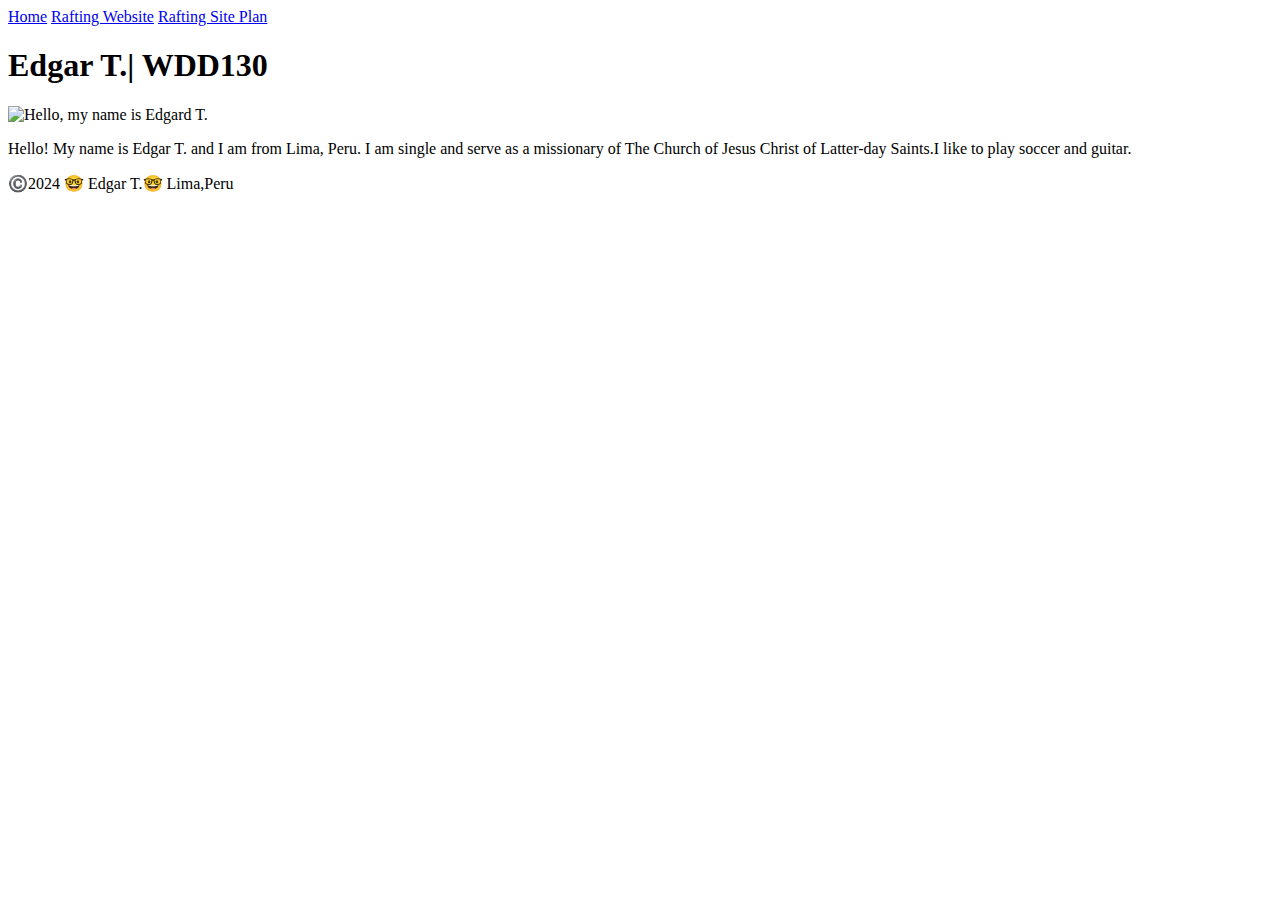
==== index.html @ dcff4df1 "add profileee" ====
<!DOCTYPE html>
<html lang="en-US">
    <head>
        <meta charset="utf-8">
        <meta name="viewport" content="with=device-width,initial-scale=1.0">
        <title>Edgar T. | WDD130</title>

    </head>
    <body>
        <header>
            <nav>
                <a href="#">Home</a>
                <a href="wwr/">Rafting Website</a>
                <a href="wwr/site-plan-rafting.html">Rafting Site Plan</a>

            </nav>
        </header>
        <main>
            <h1>Edgar T.| WDD130</h1>
            <img src="images/profile.jpg" alt="Hello, my name is Edgard T." width="200">
            <p>Hello! My name is Edgar T. and I am from Lima, Peru. I am single and serve as a missionary of The Church of Jesus Christ of Latter-day Saints.I like to play soccer and guitar.</p>

        </main>
        <footer>
            <p>©️2024 🤓 Edgar T.🤓 Lima,Peru <p>
        </footer>

    </body>

</html>
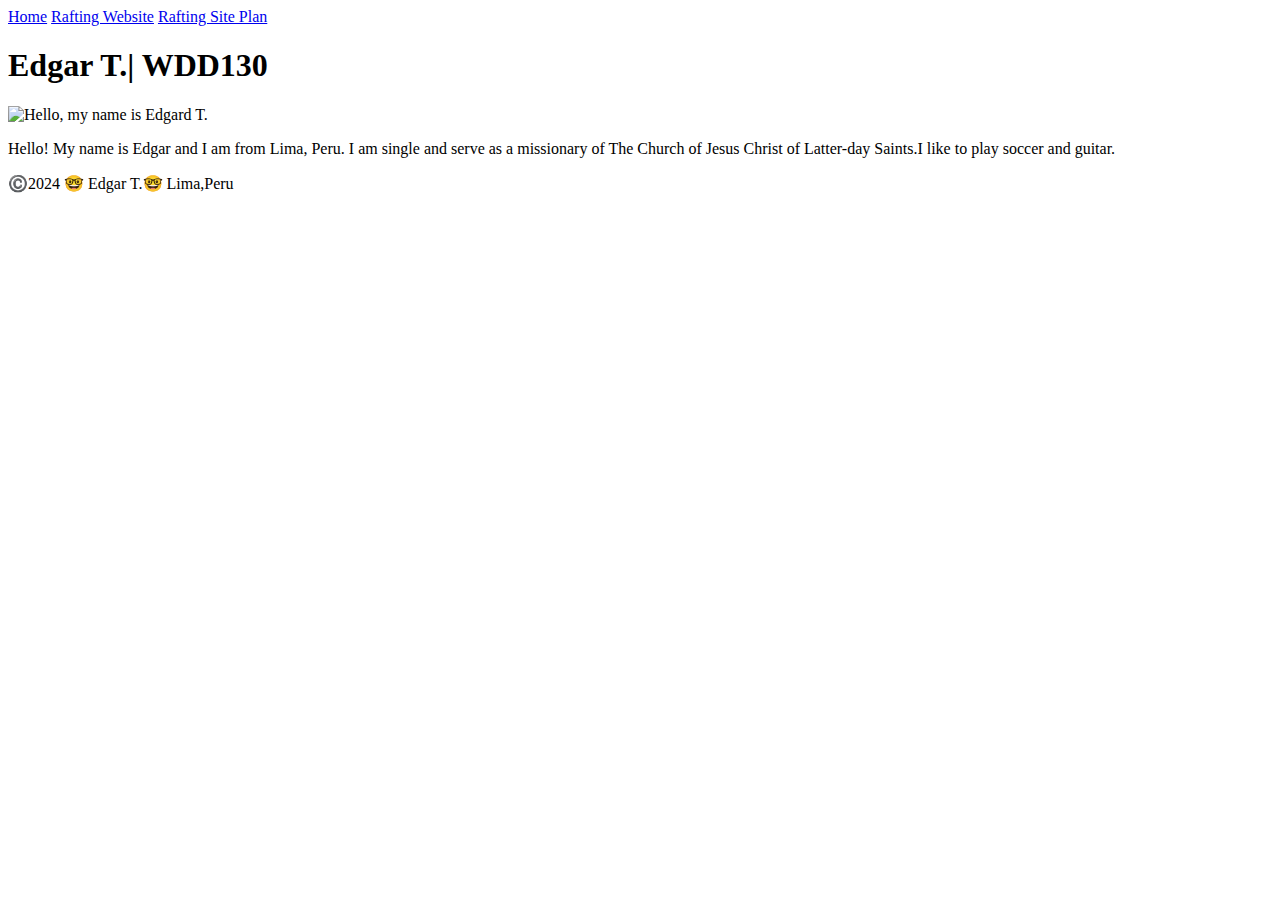
==== commit 872ff4dd: "new profileeee" ====
--- a/index.html
+++ b/index.html
@@ -18,7 +18,7 @@
         <main>
             <h1>Edgar T.| WDD130</h1>
             <img src="images/profile.jpg" alt="Hello, my name is Edgard T." width="200">
-            <p>Hello! My name is Edgar T. and I am from Lima, Peru. I am single and serve as a missionary of The Church of Jesus Christ of Latter-day Saints.I like to play soccer and guitar.</p>
+            <p>Hello! My name is Edgar and I am from Lima, Peru. I am single and serve as a missionary of The Church of Jesus Christ of Latter-day Saints.I like to play soccer and guitar.</p>
 
         </main>
         <footer>
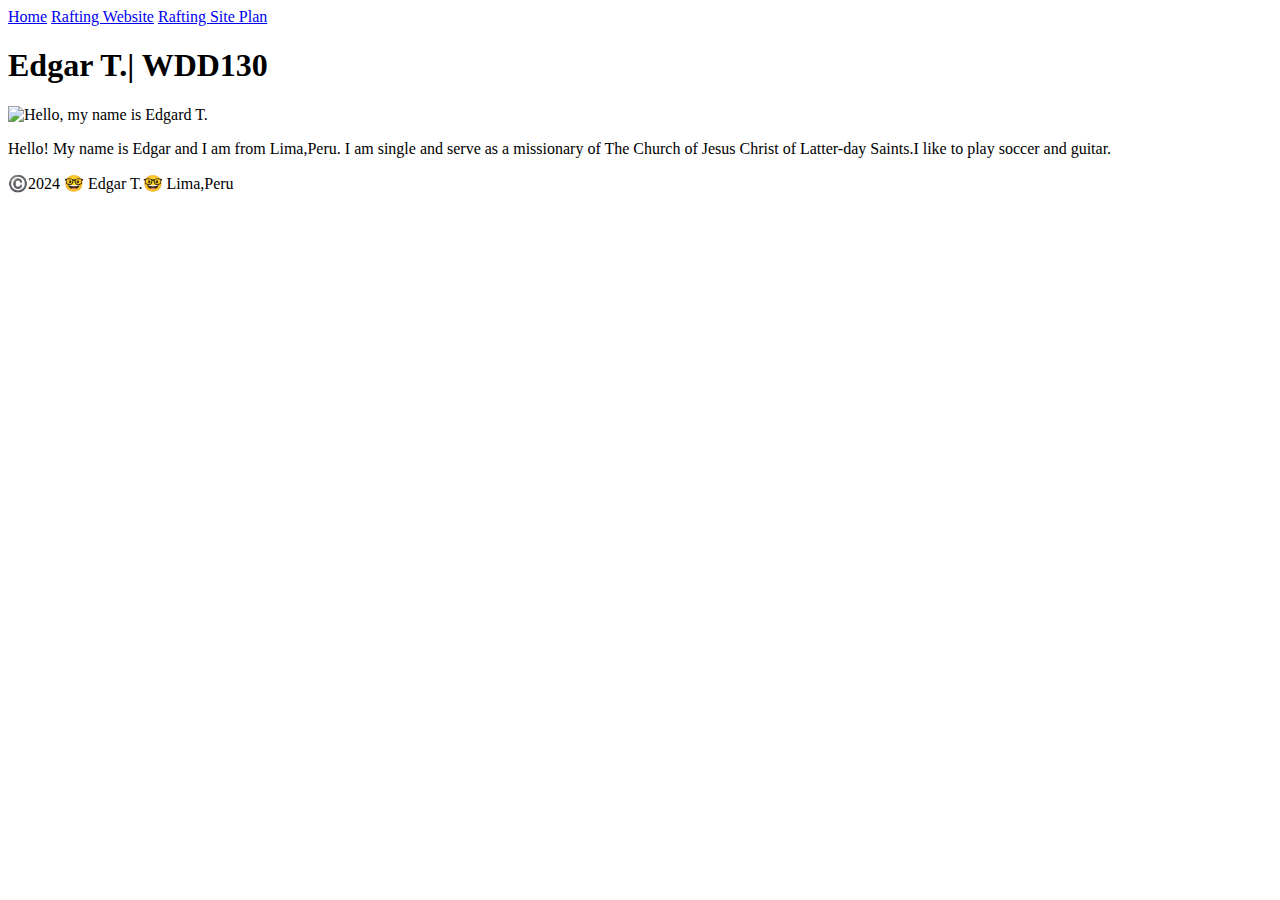
==== commit 41584d21: "add page profile aboutme" ====
--- a/index.html
+++ b/index.html
@@ -18,7 +18,7 @@
         <main>
             <h1>Edgar T.| WDD130</h1>
             <img src="images/profile.jpg" alt="Hello, my name is Edgard T." width="200">
-            <p>Hello! My name is Edgar and I am from Lima, Peru. I am single and serve as a missionary of The Church of Jesus Christ of Latter-day Saints.I like to play soccer and guitar.</p>
+            <p>Hello! My name is Edgar and I am from Lima,Peru. I am single and serve as a missionary of The Church of Jesus Christ of Latter-day Saints.I like to play soccer and guitar.</p>
 
         </main>
         <footer>
